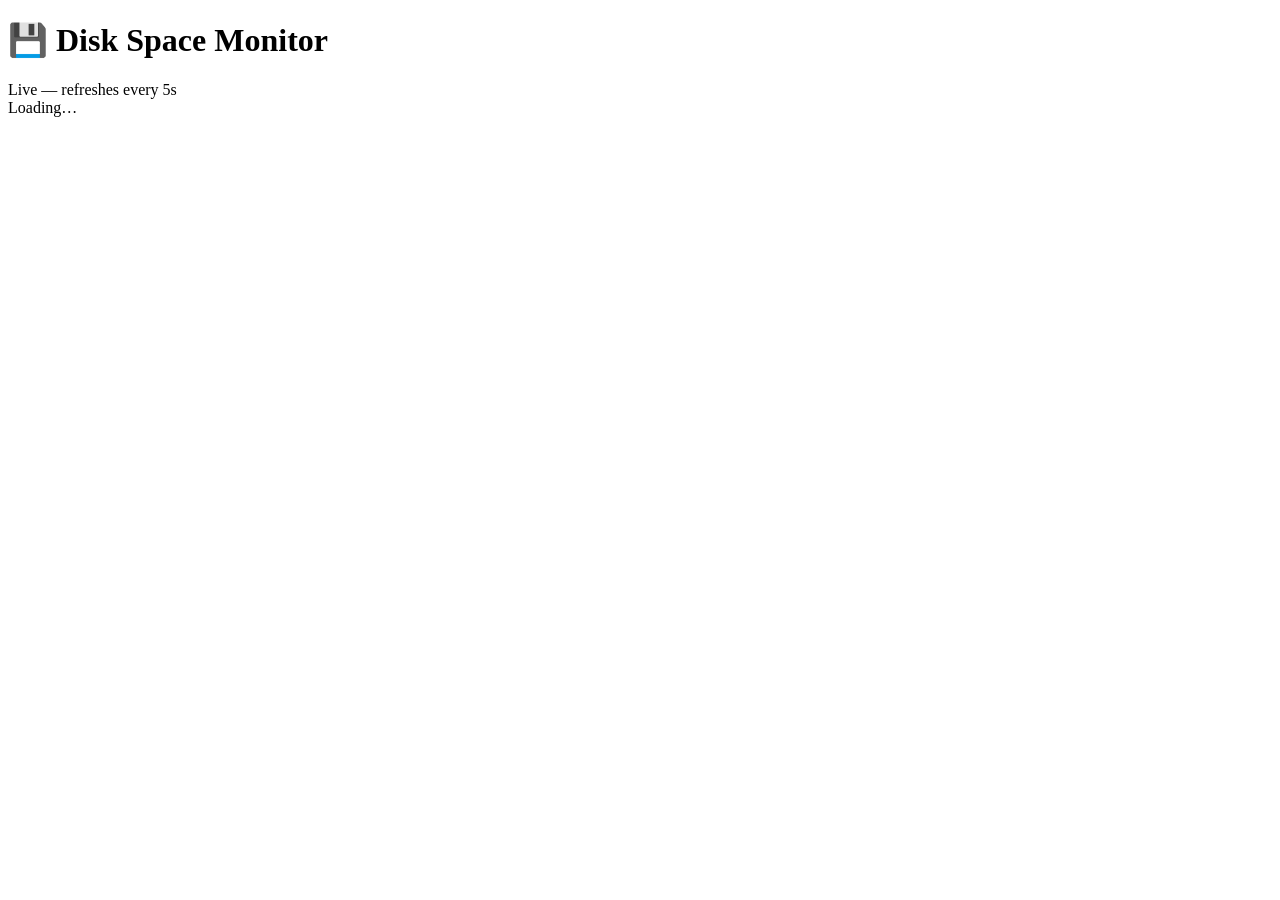
==== static/index.html @ f2484ae9 "Initial implementation of disk space monitor web app Go HTTP server with embedded static assets (HTM" ====
<!DOCTYPE html>
<html lang="en">
<head>
  <meta charset="UTF-8">
  <meta name="viewport" content="width=device-width, initial-scale=1.0">
  <title>Disk Space Monitor</title>
  <link rel="stylesheet" href="/style.css">
</head>
<body>
  <header>
    <h1>&#128190; Disk Space Monitor</h1>
    <div class="status"><span class="dot"></span>Live &mdash; refreshes every 5s</div>
  </header>
  <div class="grid" id="grid"><div class="msg">Loading&hellip;</div></div>
  <script src="/app.js"></script>
</body>
</html>
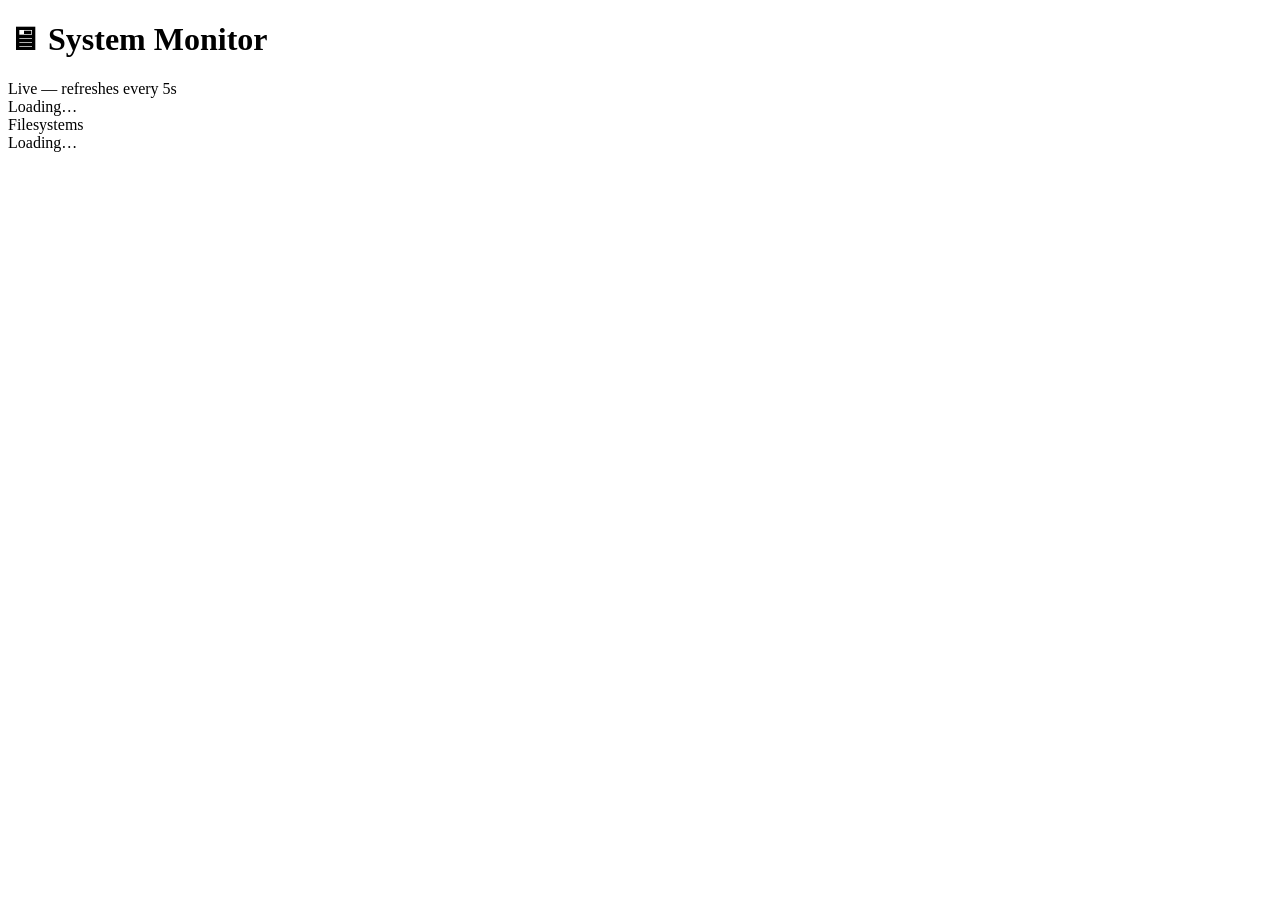
==== commit 16d41004: "Add CPU and memory usage to system monitor New /api/system endpoint reads /proc/stat (CPU) and /proc" ====
--- a/static/index.html
+++ b/static/index.html
@@ -3,14 +3,16 @@
 <head>
   <meta charset="UTF-8">
   <meta name="viewport" content="width=device-width, initial-scale=1.0">
-  <title>Disk Space Monitor</title>
+  <title>System Monitor</title>
   <link rel="stylesheet" href="/style.css">
 </head>
 <body>
   <header>
-    <h1>&#128190; Disk Space Monitor</h1>
+    <h1>&#128421; System Monitor</h1>
     <div class="status"><span class="dot"></span>Live &mdash; refreshes every 5s</div>
   </header>
+  <div class="sys-grid" id="sys-grid"><div class="msg">Loading&hellip;</div></div>
+  <div class="section-title">Filesystems</div>
   <div class="grid" id="grid"><div class="msg">Loading&hellip;</div></div>
   <script src="/app.js"></script>
 </body>
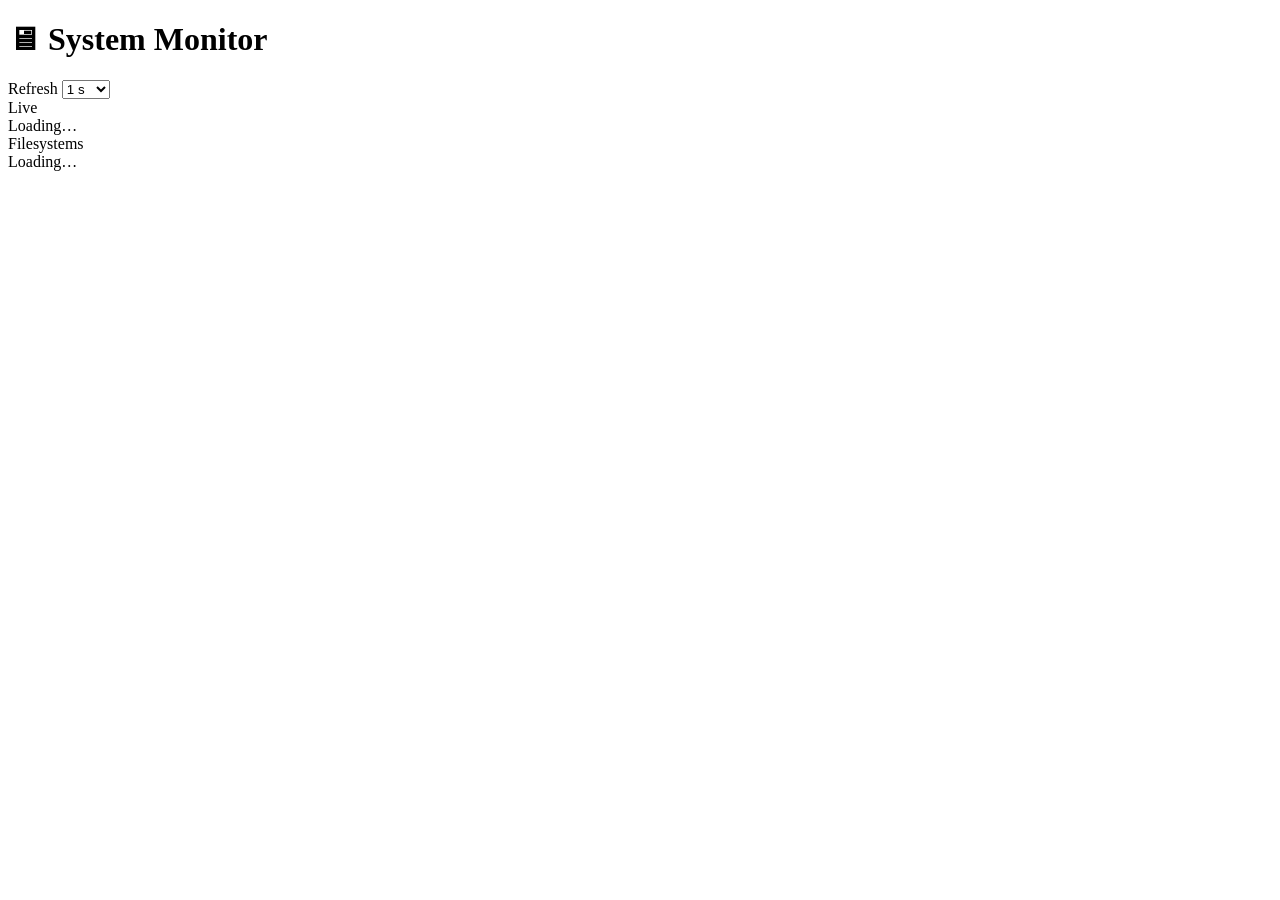
==== commit 4d59d4d4: "Add configurable refresh rate selector to UI Replaces the hardcoded 5s interval with a dropdown (1s/" ====
--- a/static/index.html
+++ b/static/index.html
@@ -9,7 +9,18 @@
 <body>
   <header>
     <h1>&#128421; System Monitor</h1>
-    <div class="status"><span class="dot"></span>Live &mdash; refreshes every 5s</div>
+    <div class="controls">
+      <label class="control-label">Refresh
+        <select id="rate-select" class="rate-select">
+          <option value="1000">1 s</option>
+          <option value="2000">2 s</option>
+          <option value="5000">5 s</option>
+          <option value="10000">10 s</option>
+          <option value="30000">30 s</option>
+        </select>
+      </label>
+      <div class="status"><span class="dot"></span>Live</div>
+    </div>
   </header>
   <div class="sys-grid" id="sys-grid"><div class="msg">Loading&hellip;</div></div>
   <div class="section-title">Filesystems</div>
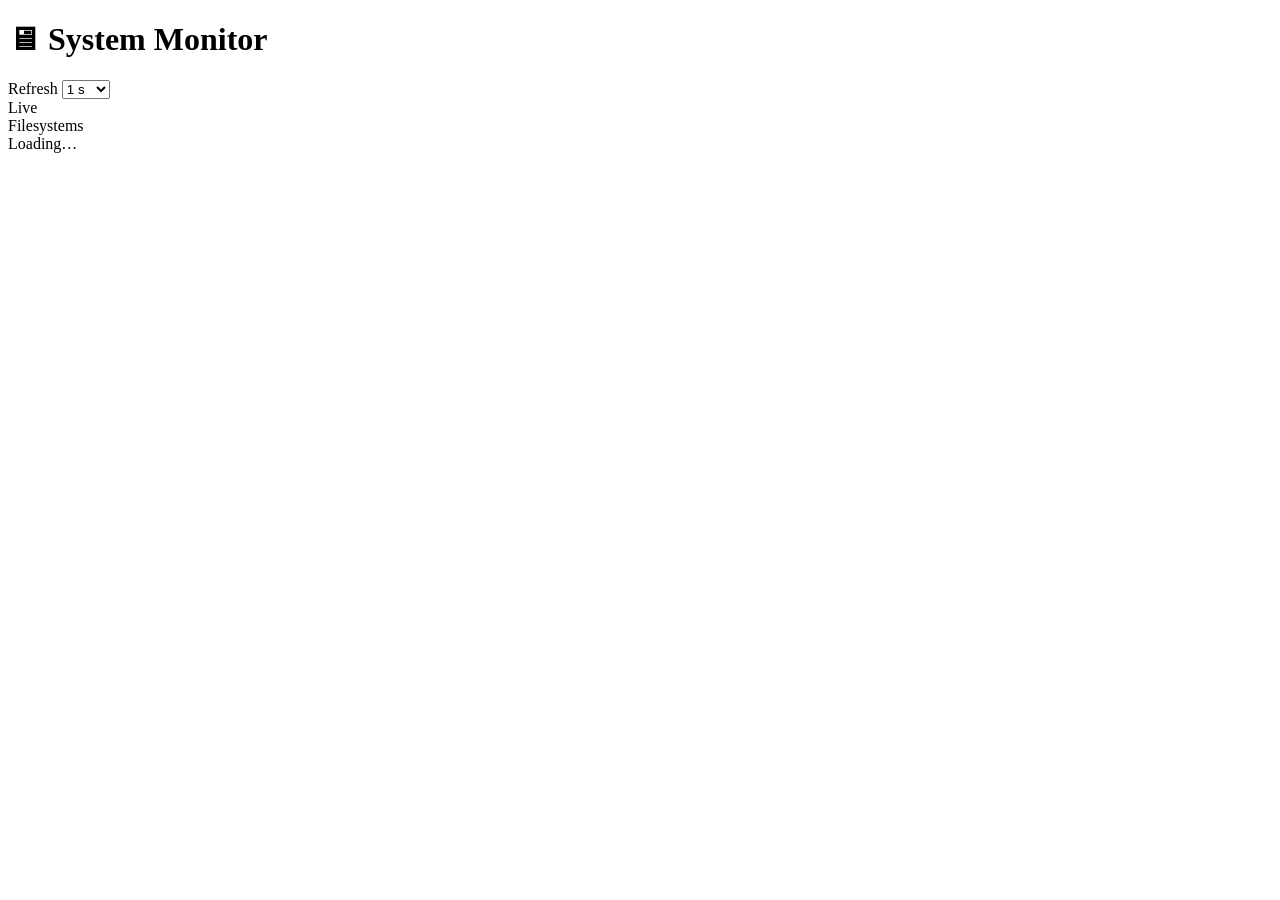
==== commit d9406b15: "Redesign CPU card layout and improve graph behavior - CPU card is now full-width with graph inline n" ====
--- a/static/index.html
+++ b/static/index.html
@@ -22,7 +22,8 @@
       <div class="status"><span class="dot"></span>Live</div>
     </div>
   </header>
-  <div class="sys-grid" id="sys-grid"><div class="msg">Loading&hellip;</div></div>
+  <div id="cpu-card"></div>
+  <div class="sys-grid" id="sys-grid"></div>
   <div class="section-title">Filesystems</div>
   <div class="grid" id="grid"><div class="msg">Loading&hellip;</div></div>
   <script src="/app.js"></script>
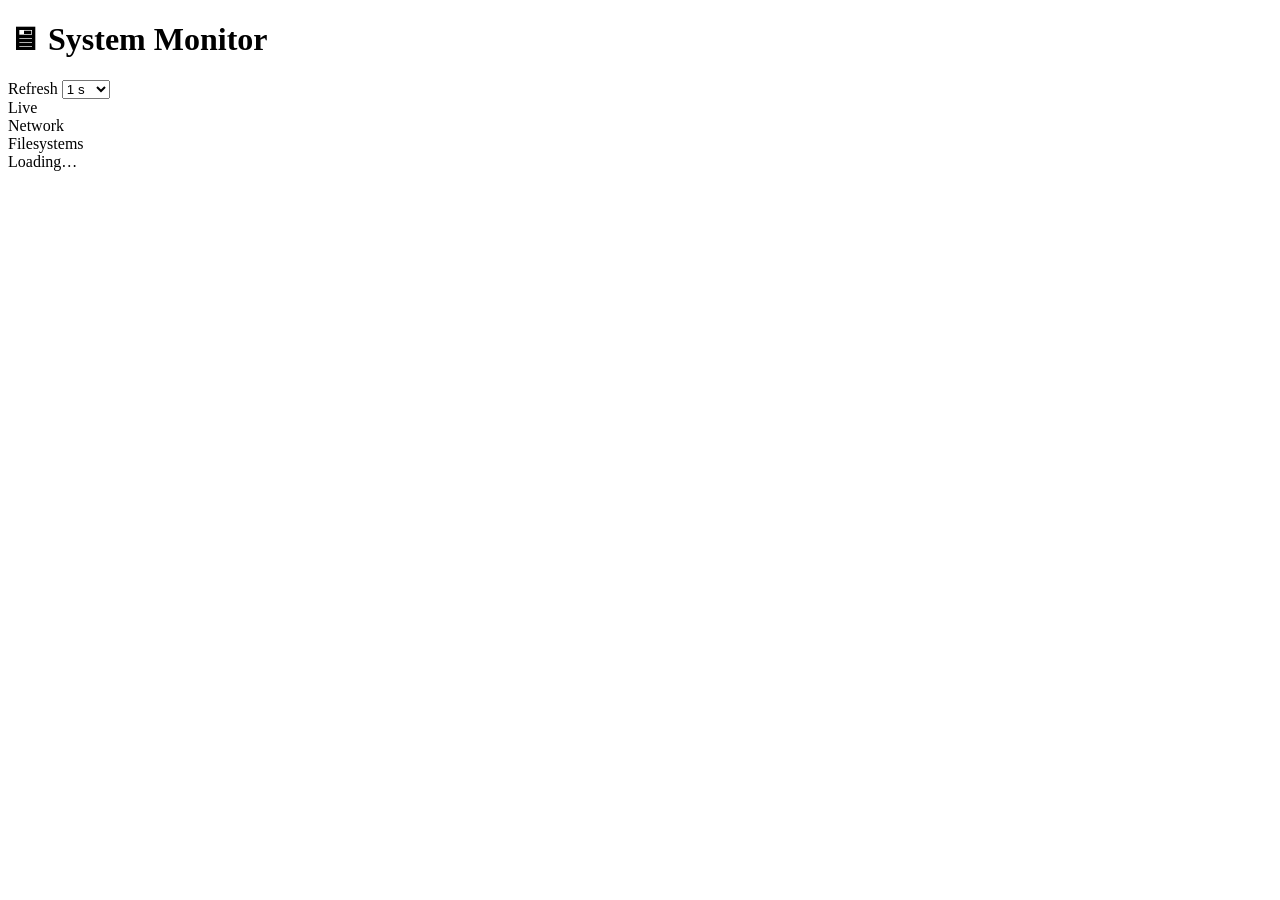
==== commit c6a80416: "Add network I/O monitoring Reads /proc/net/dev to compute per-interface RX/TX rates (bytes/sec), exp" ====
--- a/static/index.html
+++ b/static/index.html
@@ -22,8 +22,13 @@
       <div class="status"><span class="dot"></span>Live</div>
     </div>
   </header>
-  <div id="cpu-card"></div>
+  <div id="sys-row">
+    <div id="cpu-card"></div>
+    <div id="proc-card"></div>
+  </div>
   <div class="sys-grid" id="sys-grid"></div>
+  <div class="section-title">Network</div>
+  <div class="sys-grid" id="net-grid"></div>
   <div class="section-title">Filesystems</div>
   <div class="grid" id="grid"><div class="msg">Loading&hellip;</div></div>
   <script src="/app.js"></script>
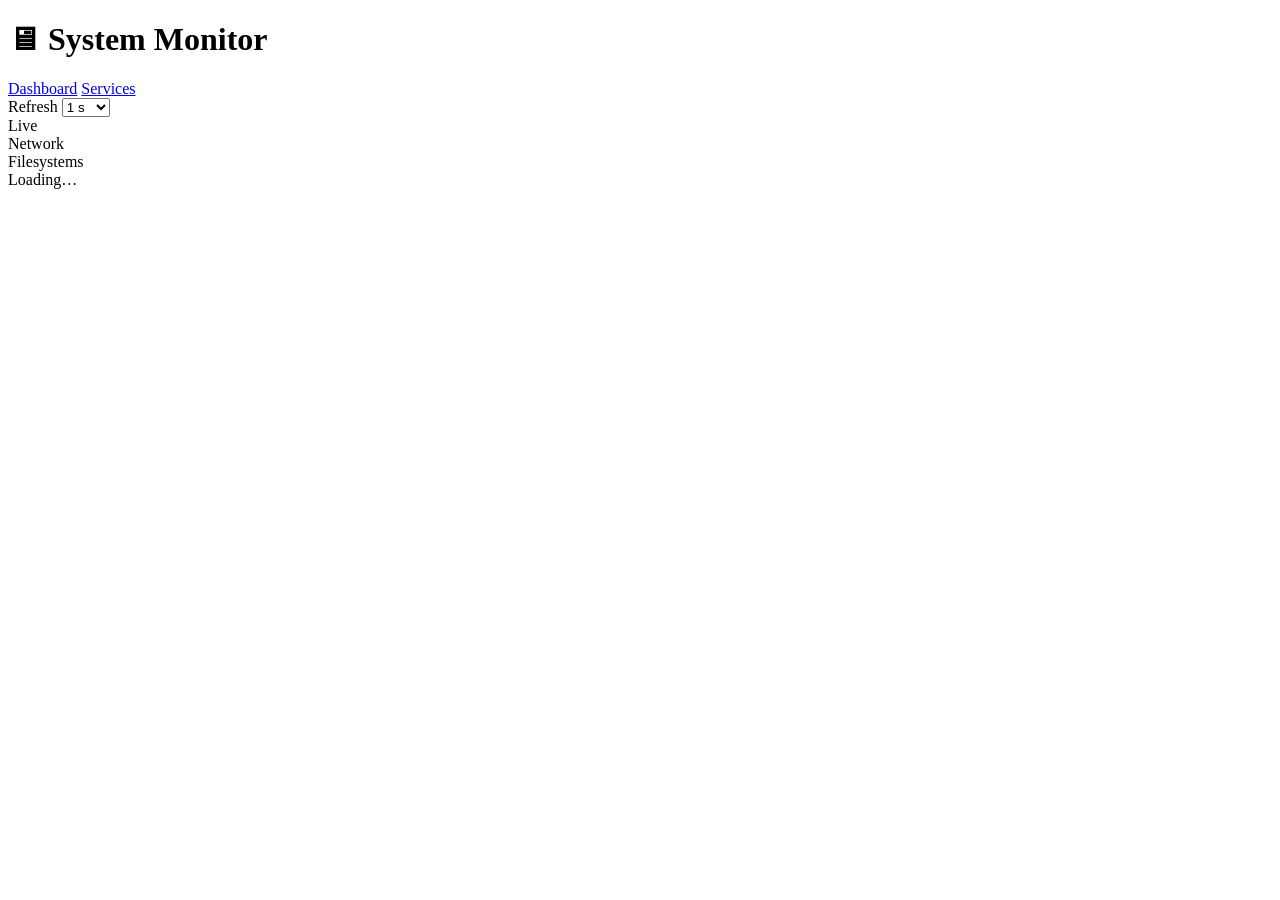
==== commit 32e3a222: "Add services page, neofetch bar, and system info improvements Services page (services.html / service" ====
--- a/static/index.html
+++ b/static/index.html
@@ -8,7 +8,13 @@
 </head>
 <body>
   <header>
-    <h1>&#128421; System Monitor</h1>
+    <div class="header-left">
+      <h1>&#128421; System Monitor</h1>
+      <nav class="nav">
+        <a href="/" class="nav-link nav-active">Dashboard</a>
+        <a href="/services.html" class="nav-link">Services</a>
+      </nav>
+    </div>
     <div class="controls">
       <label class="control-label">Refresh
         <select id="rate-select" class="rate-select">
@@ -22,6 +28,8 @@
       <div class="status"><span class="dot"></span>Live</div>
     </div>
   </header>
+
+  <div id="neo-bar"></div>
   <div id="sys-row">
     <div id="cpu-card"></div>
     <div id="proc-card"></div>
